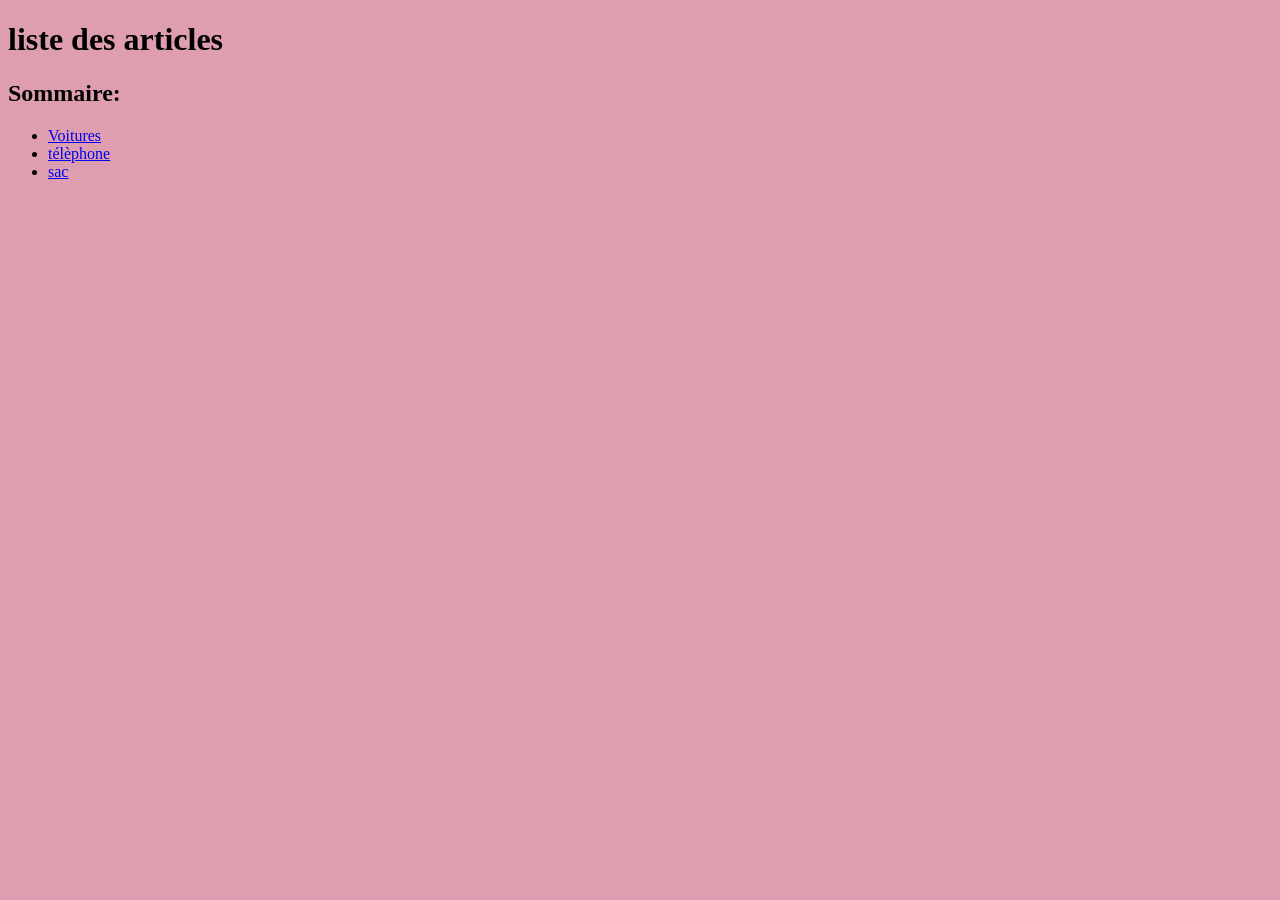
==== index.html @ 1a4b8033 "Add files via upload" ====
<!DOCTYPE html>
<html>
<head>
	<meta charset="utf-8">
	<meta name="viewport" content="width=device-width, initial-scale=1">
	<title></title>
</head>
<body bgcolor="DE9EB0">

<body bgcolor="945757">
	<h1>liste des articles</h1>

	<h2>Sommaire: </h2>
<ul>
	<li> <a href=voitures.html> Voitures </a> </li>
	<li> <a href=téléphones.html> télèphone</a> </li>
	<li> <a href=sac.html> sac  </a> </li>

	
</table>


</font>

</body>
</html>
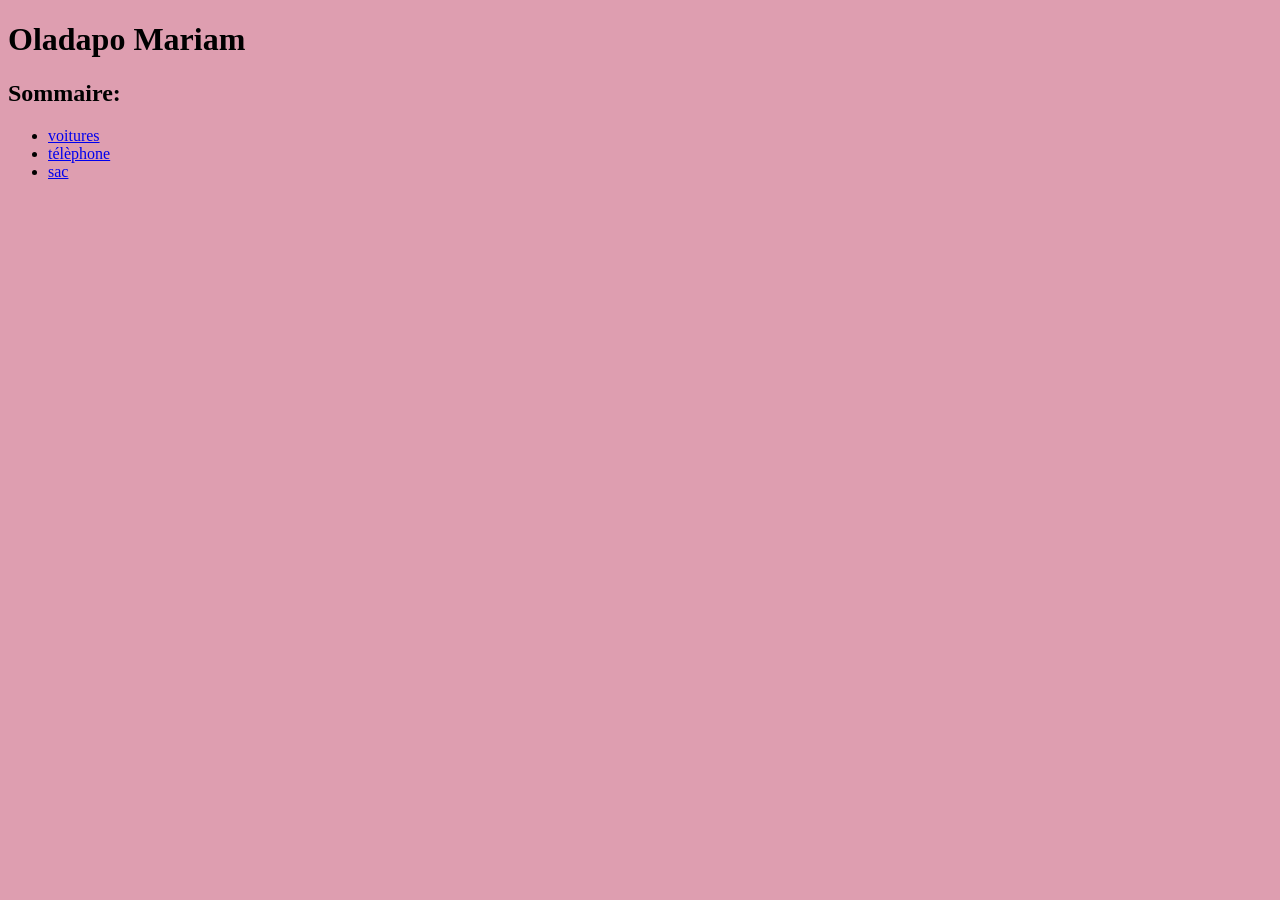
==== commit 7ac5fd47: "Add files via upload" ====
--- a/index.html
+++ b/index.html
@@ -8,11 +8,10 @@
 <body bgcolor="DE9EB0">
 
 <body bgcolor="945757">
-	<h1>liste des articles</h1>
-
+	<h1>Oladapo Mariam</h1>
 	<h2>Sommaire: </h2>
 <ul>
-	<li> <a href=voitures.html> Voitures </a> </li>
+	<li> <a href=voitures.html> voitures </a> </li>
 	<li> <a href=téléphones.html> télèphone</a> </li>
 	<li> <a href=sac.html> sac  </a> </li>
 
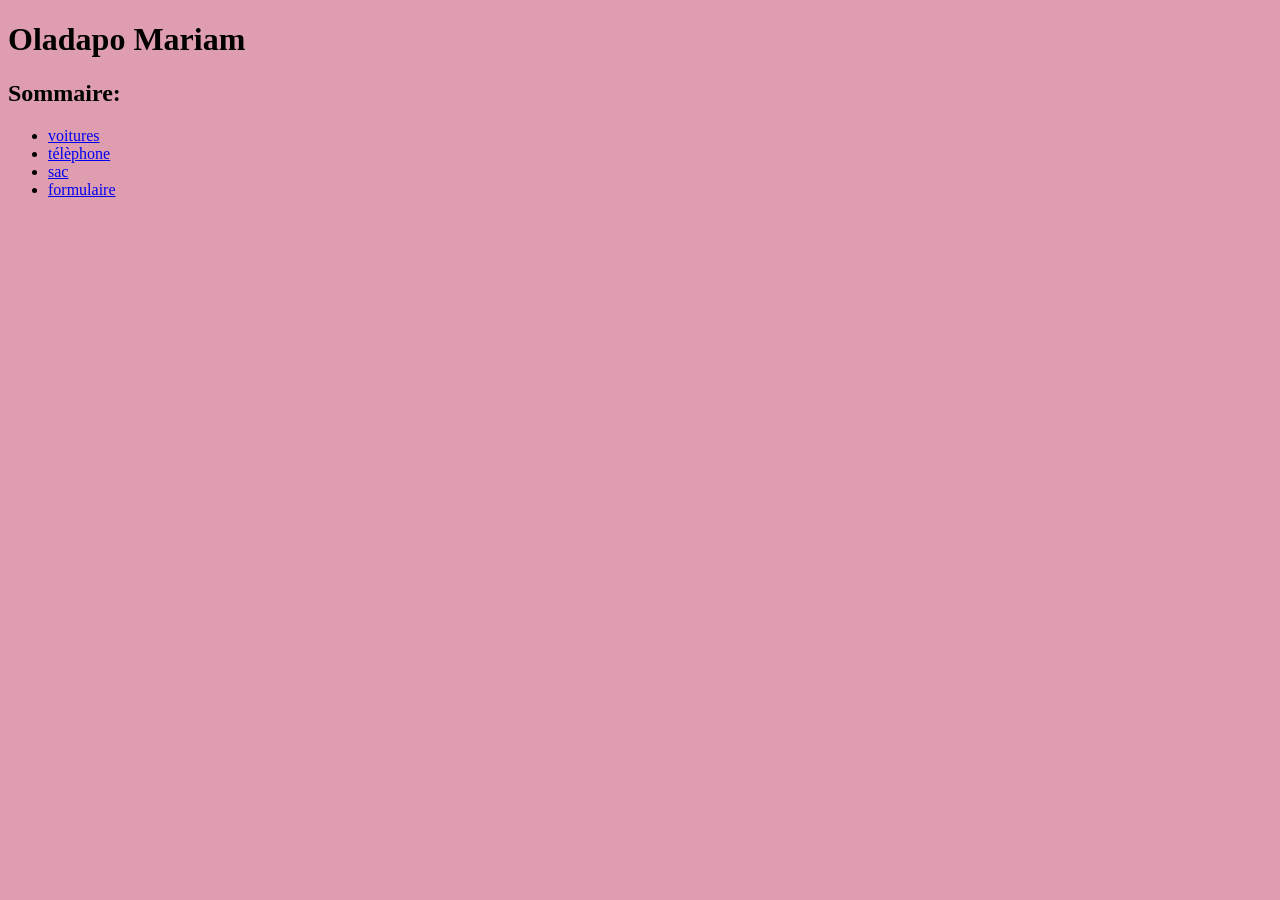
==== commit 636fd670: "Add files via upload" ====
--- a/index.html
+++ b/index.html
@@ -9,12 +9,13 @@
 
 <body bgcolor="945757">
 	<h1>Oladapo Mariam</h1>
+
 	<h2>Sommaire: </h2>
 <ul>
 	<li> <a href=voitures.html> voitures </a> </li>
 	<li> <a href=téléphones.html> télèphone</a> </li>
 	<li> <a href=sac.html> sac  </a> </li>
-
+	<li> <a href=formulaire.html> formulaire</a> </li>
 	
 </table>
 
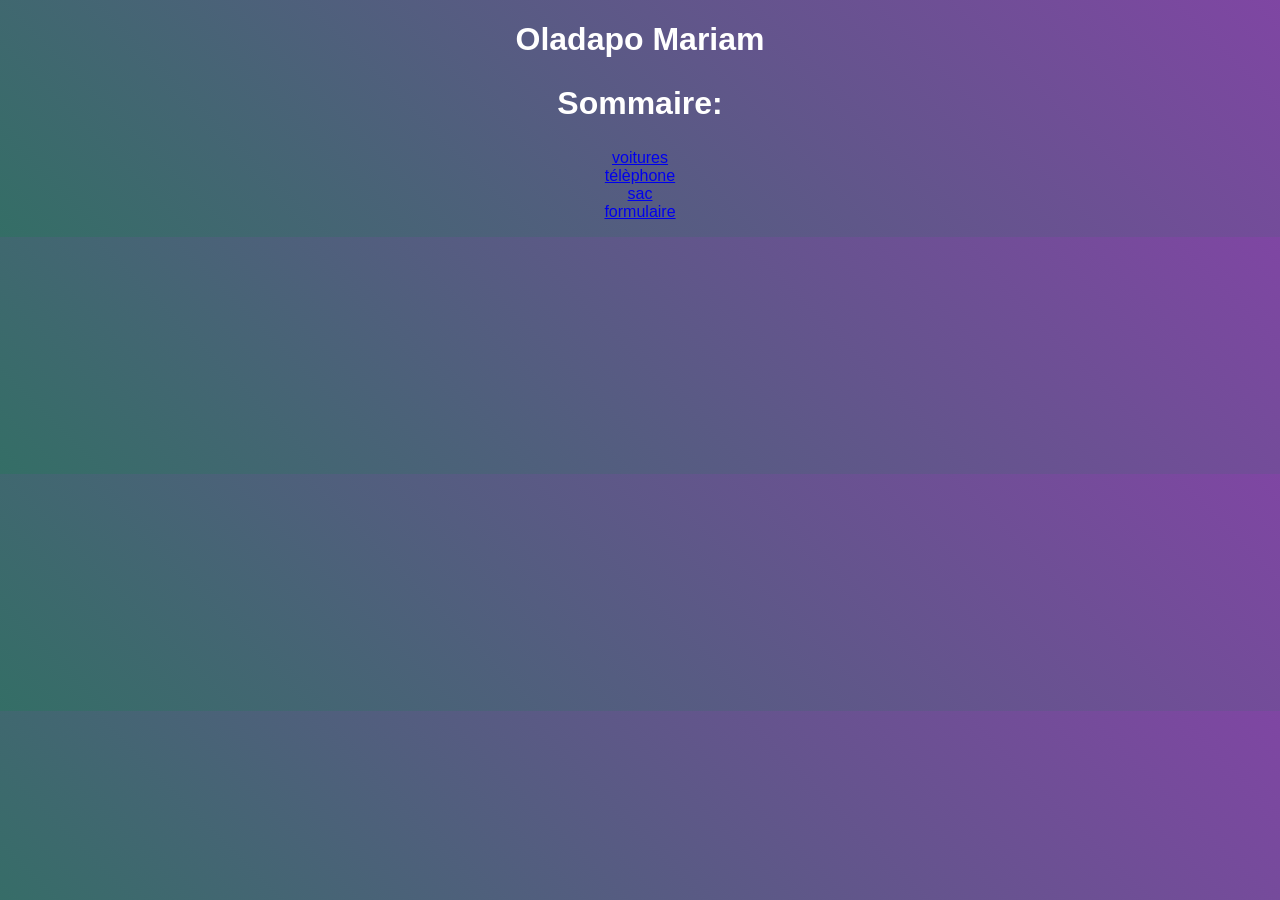
==== commit 93c276e9: "Add files via upload" ====
--- a/index.html
+++ b/index.html
@@ -4,6 +4,8 @@
 	<meta charset="utf-8">
 	<meta name="viewport" content="width=device-width, initial-scale=1">
 	<title></title>
+<link rel="stylesheet" type="text/css" href="index.css">
+
 </head>
 <body bgcolor="DE9EB0">
 
@@ -11,16 +13,14 @@
 	<h1>Oladapo Mariam</h1>
 
 	<h2>Sommaire: </h2>
+</front>
 <ul>
 	<li> <a href=voitures.html> voitures </a> </li>
 	<li> <a href=téléphones.html> télèphone</a> </li>
 	<li> <a href=sac.html> sac  </a> </li>
-	<li> <a href=formulaire.html> formulaire</a> </li>
+	<li> <a href=formulaire.html> formulaire </a> </li>
 	
 </table>
 
-
-</font>
-
 </body>
 </html>
--- a/index.css
+++ b/index.css
@@ -0,0 +1,71 @@
+body
+{
+    background: linear-gradient(45deg, #346E66, #7F46A3);
+    font-family: Arial, sans-serif;
+    margin: 0;
+    padding: 0;
+    color: white;
+    text-align: center;
+}
+
+
+h1, h2 {
+    font-size: 2em;
+    color: white;
+}
+
+
+ul {
+    list-style-type: none;
+    padding: 0;
+}
+
+
+a.button {
+    display: inline-block;
+    padding: 20px;
+    margin: 10px;
+    background-color: transparent;
+    border: 2px solid white;
+    border-radius: 50%;
+    color: white;
+    text-decoration: none;
+    font-size: 1.2em;
+    transition: all 0.3s ease;
+}
+
+
+a.button:hover {
+    background-color: white;
+    color: #7F46A3;
+    transform: scale(1.1);
+}
+
+
+a.button {
+    animation: bounce 1.5s infinite;
+}
+
+@keyframes bounce {
+    0%, 20%, 50%, 80%, 100% {
+        transform: translateY(0);
+    }
+    40% {
+        transform: translateY(-10px);
+    }
+    60% {
+        transform: translateY(-5px);
+    }
+}
+
+
+img {
+    margin-top: 10px;
+    border-radius: 8px;
+    transition: transform 0.3s ease;
+}
+
+
+img:hover {
+    transform: scale(1.1);
+}
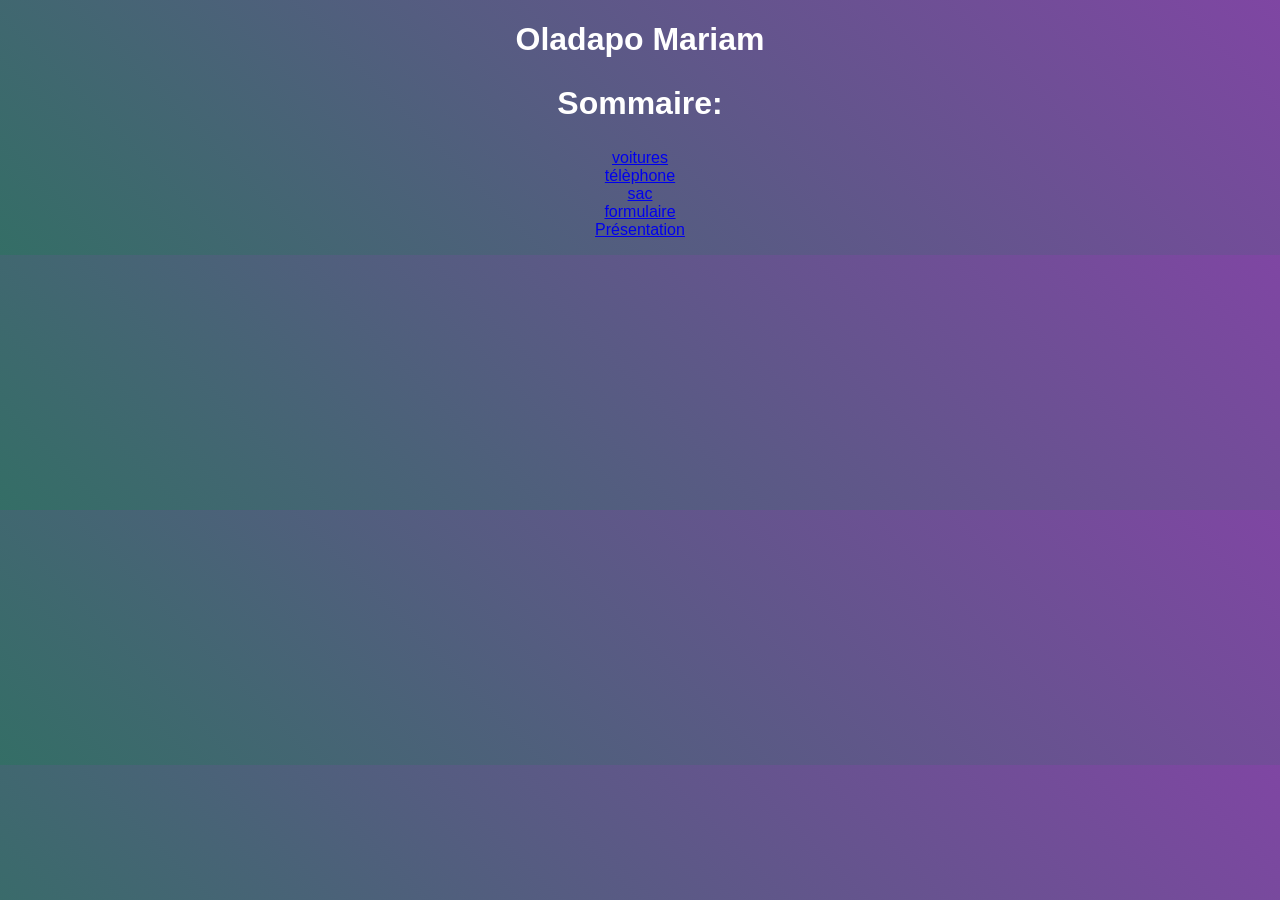
==== commit 68539409: "Add files via upload" ====
--- a/index.html
+++ b/index.html
@@ -19,6 +19,7 @@
 	<li> <a href=téléphones.html> télèphone</a> </li>
 	<li> <a href=sac.html> sac  </a> </li>
 	<li> <a href=formulaire.html> formulaire </a> </li>
+	<li> <a href=TP4.html> Présentation </a> </li>
 	
 </table>
 
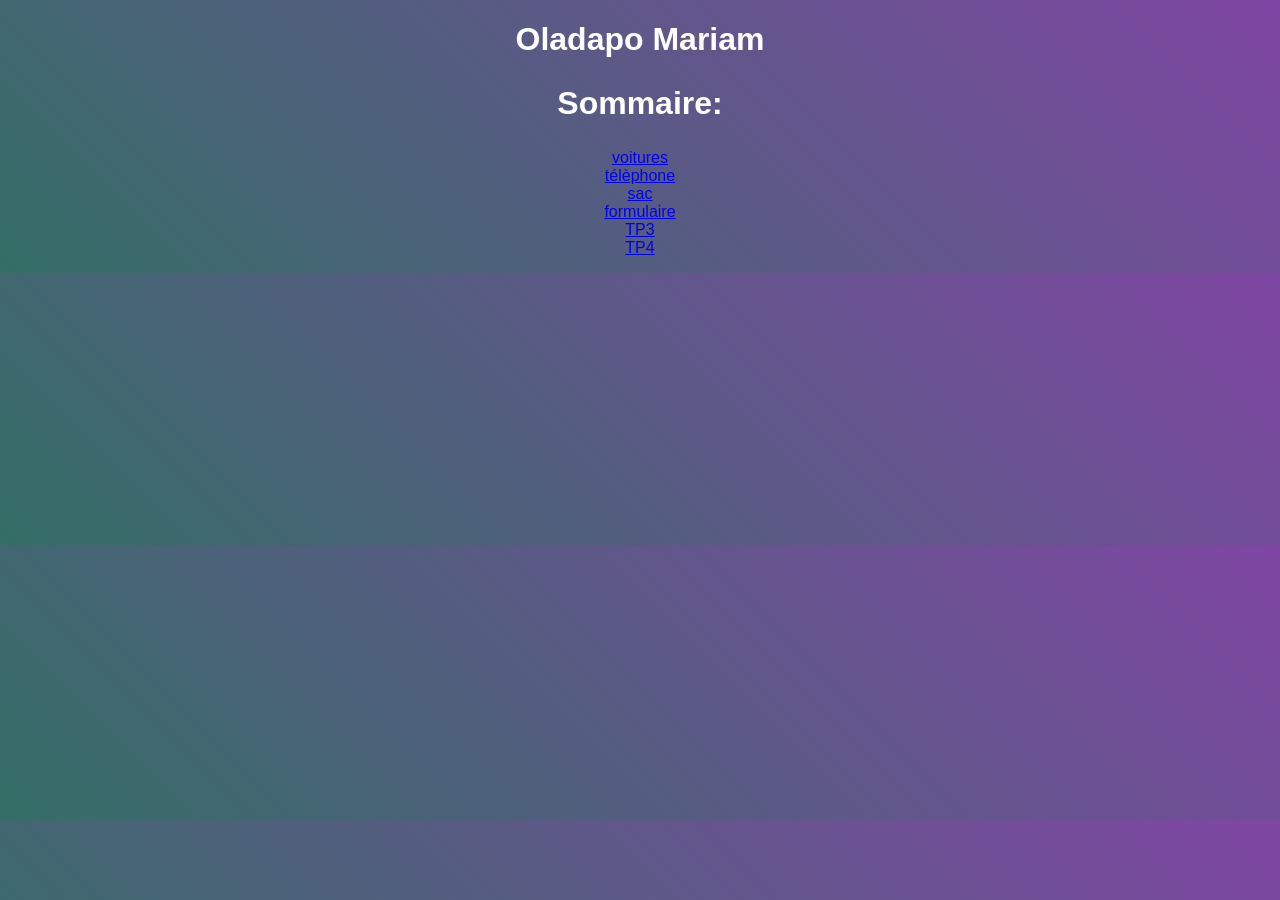
==== commit a301d9c1: "Add files via upload" ====
--- a/index.html
+++ b/index.html
@@ -19,7 +19,8 @@
 	<li> <a href=téléphones.html> télèphone</a> </li>
 	<li> <a href=sac.html> sac  </a> </li>
 	<li> <a href=formulaire.html> formulaire </a> </li>
-	<li> <a href=TP4.html> Présentation </a> </li>
+	<li> <a href=TP3.html> TP3 </a> </li>
+	<li> <a href=TP4.html> TP4 </a> </li>
 	
 </table>
 
